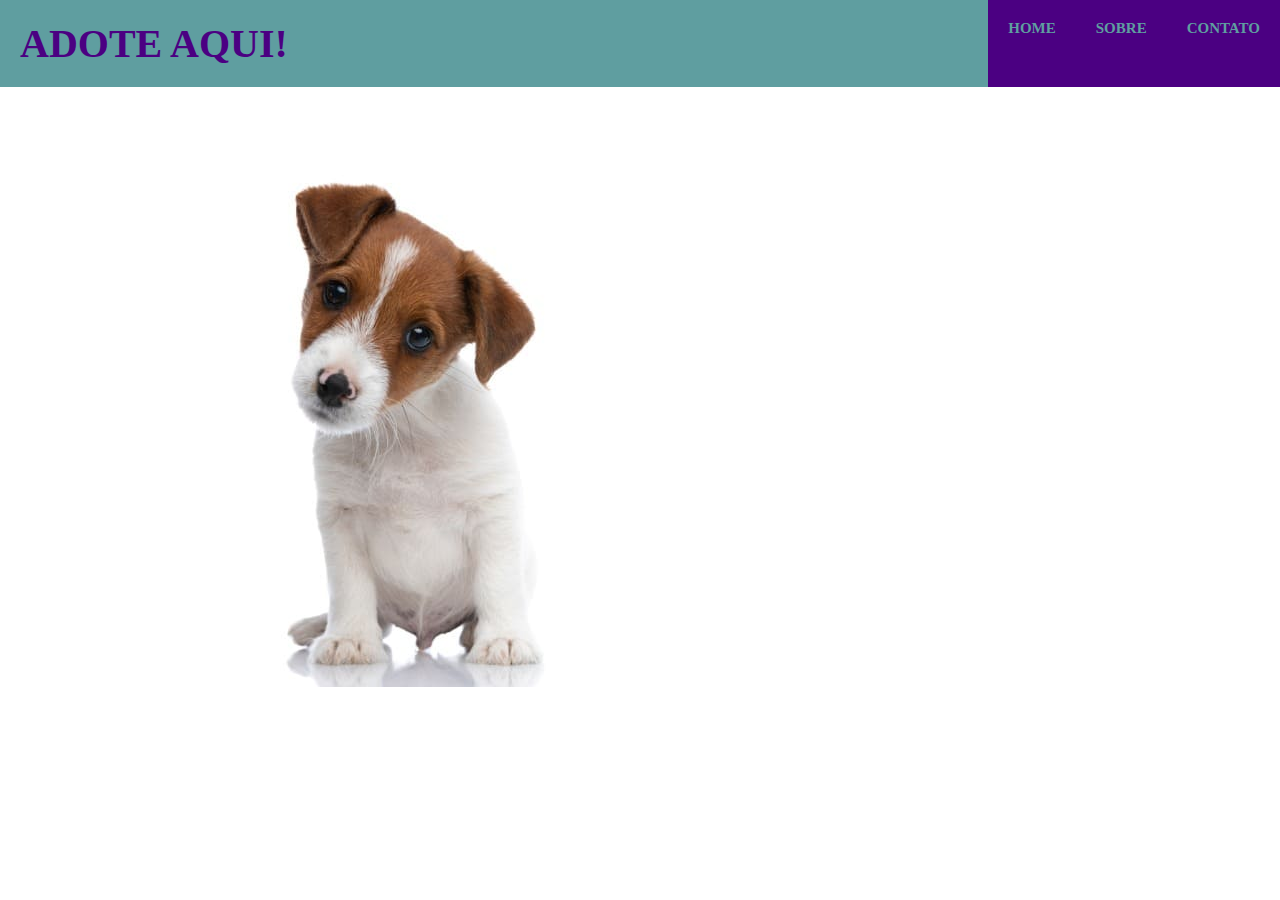
==== index.html @ 99ea8aed "Alteração Body" ====
<!DOCTYPE html>
<html lang="br">
<head>
    <meta charset="UTF-8">
    <meta http-equiv="X-UA-Compatible" content="IE=edge">
    <meta name="viewport" content="width=device-width, initial-scale=1.0">
    <link rel="stylesheet" href="ADOTE.CSS">
    <title>ADOTE AQUI!</title>

</head>
<body>
    <header class="flex-container">
        <div class= "Adote flex-itens">
            <p> <strong>ADOTE AQUI! </strong></p> 
        </div>
        <div class= "Home flex-itens">
            <p> <strong>HOME</strong></p> 
        </div>
        <div class= "Sobre flex-itens">
            <p> <strong>SOBRE</strong></p> 
        </div>
        <div class= "Contato flex-itens">
            <p> <strong>CONTATO</strong></p> 
        </div>

    </header>

    <section >
        <img id="banner" src="filhote.jpg">
    </section>
    
</body>
</html>
---- ADOTE.CSS ----
*{ MARGIN:0px;
    Padding: 0px;
    box-sizing: border-box;
    <style>
     @import url ('https://fonts.googleapis.com/css2? family = Noto + Sans + Display: ital, wght @ 0,300; 0,400; 1,300 & family = Roboto: wght @ 300; 500 & display = troca');
    </style>}
    
    .flex-container {
        display: flex;
        justify-content: space-evenly;
        }
    
    .flex-itens {
        border: 20px;
        padding: 20px;
        }
    
    .Adote {
        font-size: 20px;
        flex-grow: 2;
        background-color: cadetblue;
        color: indigo;
        }
    
    .Home {
        font-size: 15px;
        background-color: indigo;
        color: cadetblue;
    }
    
    .Sobre {
        font-size: 15px;
        background-color: indigo;
        color: cadetblue;
    }
    
    .Contato {
        font-size: 15px;
        background-color: indigo;
        color: cadetblue;
    }
    
    @media (max-width: 600px)
    { 
        .Adote {
            display: none;
        }
        .flex-itens {
            flex-direction: column;}
        }
    
    .Adote:hover {
      font-size: 40px;
    }
    
    .Home:hover {
      color: white;
      }
    .Sobre:hover {
      color: white;
    }
    .Contato:hover {
      color: white;
    }
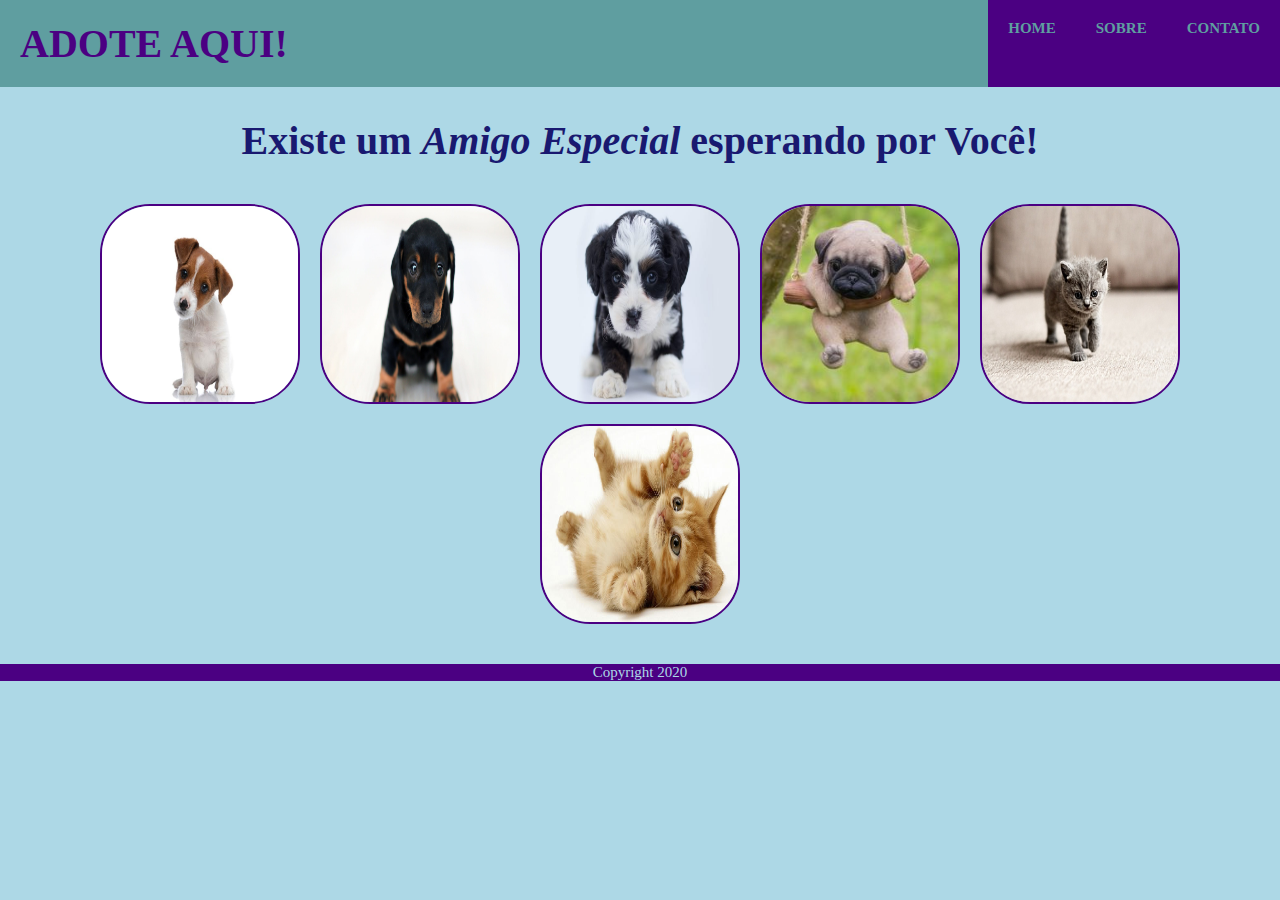
==== commit 94e825b2: "Adição de img e rodapé" ====
--- a/index.html
+++ b/index.html
@@ -4,7 +4,10 @@
     <meta charset="UTF-8">
     <meta http-equiv="X-UA-Compatible" content="IE=edge">
     <meta name="viewport" content="width=device-width, initial-scale=1.0">
-    <link rel="stylesheet" href="ADOTE.CSS">
+    <link rel="stylesheet" href="style.CSS">
+    <style>
+        @import url ('https://fonts.googleapis.com/css2? family = Noto + Sans + Display: ital, wght @ 0,300; 0,400; 1,300 & family = Roboto: wght @ 300; 500 & display = troca');
+       </style>
     <title>ADOTE AQUI!</title>
 
 </head>
@@ -25,9 +28,19 @@
 
     </header>
 
-    <section >
-        <img id="banner" src="filhote.jpg">
+    <h1><strong> Existe um <em>Amigo Especial</em> esperando por Você!</strong></h1>
+
+    <section class="box">
+        <img class="banner" src="filhote.jpg">
+        <img class="banner" src="FILHOTE2.JPG">
+        <img class="banner" src="FILHOTE3.jpg">
+        <img class="banner" src="FILHOTE4.jpg">
+        <img class="banner" src="GATO1.jpg">
+        <img class="banner" src="GATO2.jpg">
     </section>
     
+    <footer>
+        <p>Copyright 2020</p>
+    </footer>
 </body>
 </html>--- a/style.CSS
+++ b/style.CSS
@@ -0,0 +1,97 @@
+* { MARGIN:0px;
+    Padding: 0px;
+    box-sizing: border-box;
+    font-family:Georgia, 'Times New Roman', Times, serif;}
+    
+
+body {
+    background-color:lightblue;
+}
+
+h1 {text-align: center;
+    font-size: 40px;
+    color:midnightblue;
+    margin-top: 30px;}
+
+.flex-container {
+        display: flex;
+        justify-content: space-evenly;
+        }
+    
+    .flex-itens {
+        border: 20px;
+        padding: 20px;
+        }
+    
+    .Adote {
+        font-size: 20px;
+        flex-grow: 2;
+        background-color: cadetblue;
+        color: indigo;
+        }
+    
+    .Home {
+        font-size: 15px;
+        background-color: indigo;
+        color: cadetblue;
+    }
+    
+    .Sobre {
+        font-size: 15px;
+        background-color: indigo;
+        color: cadetblue;
+    }
+    
+    .Contato {
+        font-size: 15px;
+        background-color: indigo;
+        color: cadetblue;
+    }
+
+    .box {display: flex;
+        justify-content: center;
+        width: auto;
+        height:auto;
+        margin: 30px;
+        flex-wrap: wrap; }
+    
+    img {   margin: 10px; 
+            width: 200px;
+            height: 200px;
+            border: 2px solid indigo;
+            border-radius: 50px;}
+
+    @media (max-width: 600px)
+    { 
+        .Adote {
+            display: none;
+        }
+        .flex-itens {
+            flex-direction: column;}
+        }
+    
+    .Adote:hover {
+      font-size: 40px;
+      transition: 0.5s;
+    }
+    
+    .Home:hover {
+      color: white;
+      }
+    .Sobre:hover {
+      color: white;
+    }
+    .Contato:hover {
+      color: white;
+    }
+
+    .banner:hover {
+        width: 250px;
+        height: 250px;
+        transition: 0.5s;
+    }
+
+    footer { background-color: indigo;
+        color:lightblue;
+        font-size: 15px;
+        text-align: center;}